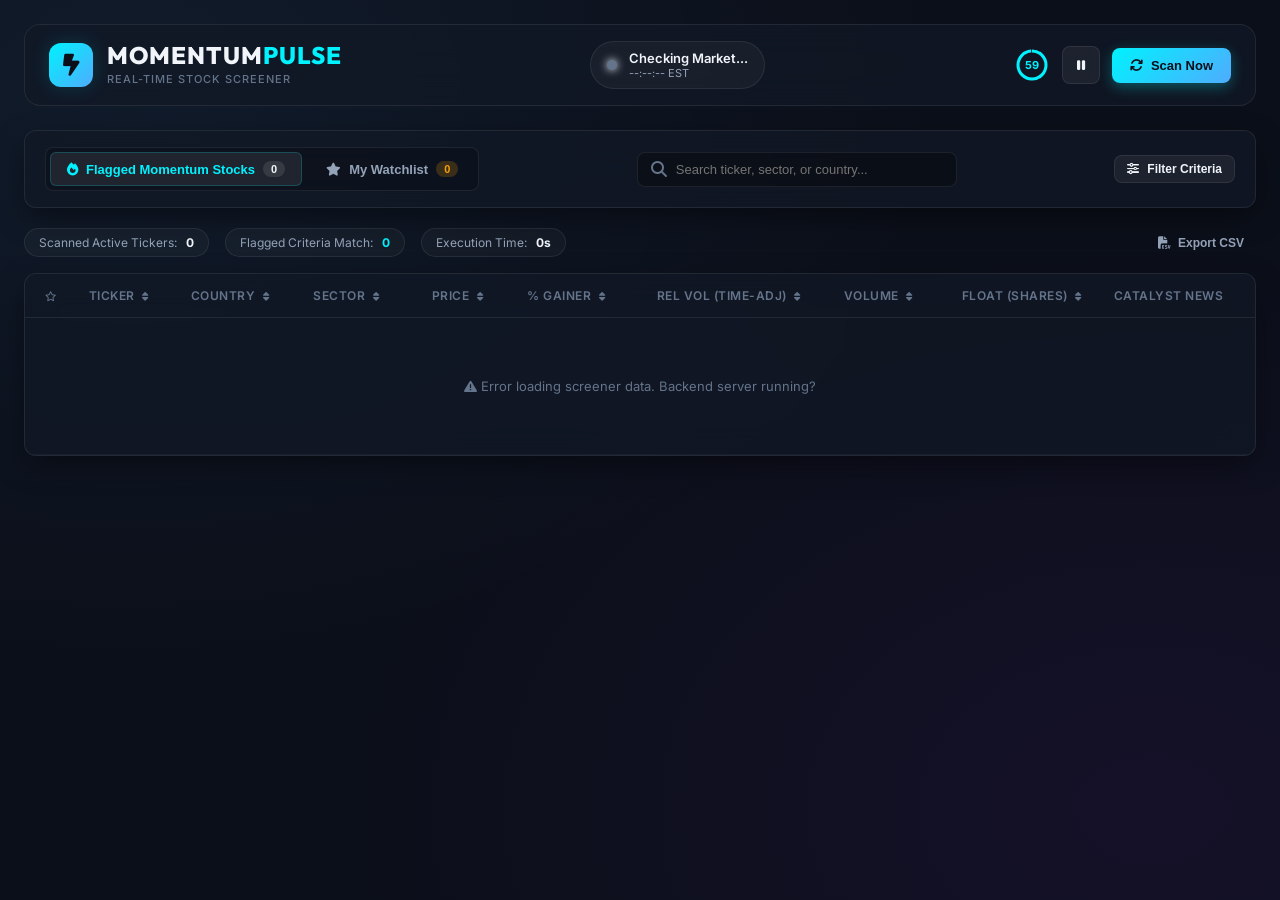
==== static/index.html @ f9d325ed "Add complete static UI files to repository" ====
<!DOCTYPE html>
<html lang="en">
<head>
    <meta charset="UTF-8">
    <meta name="viewport" content="width=device-width, initial-scale=1.0">
    <title>MomentumPulse - Stock Screener</title>
    <link rel="preconnect" href="https://fonts.googleapis.com">
    <link rel="preconnect" href="https://fonts.gstatic.com" crossorigin>
    <link href="https://fonts.googleapis.com/css2?family=Inter:wght@300;400;500;600;700&family=Outfit:wght@500;600;700;800&display=swap" rel="stylesheet">
    <link rel="stylesheet" href="https://cdnjs.cloudflare.com/ajax/libs/font-awesome/6.4.0/css/all.min.css">
    <link rel="stylesheet" href="/static/style.css">
</head>
<body>
    <div class="app-container">
        <header class="top-header">
            <div class="logo-area">
                <div class="logo-icon"><i class="fa-solid fa-bolt-lightning"></i></div>
                <div class="logo-text">
                    <h1>MOMENTUM<span>PULSE</span></h1>
                    <span class="tagline">Real-Time Stock Screener</span>
                </div>
            </div>

            <div class="market-status-card" id="market-status-card">
                <span class="status-indicator-dot" id="status-dot"></span>
                <div class="status-info">
                    <span class="status-label" id="session-name">Checking Market...</span>
                    <span class="status-time" id="est-time">--:--:-- EST</span>
                </div>
            </div>

            <div class="refresh-controls">
                <div class="countdown-container" title="Auto-refreshing every 60 seconds">
                    <div class="progress-ring-box">
                        <svg class="progress-ring" width="36" height="36">
                            <circle class="progress-ring__circle-bg" stroke="rgba(255,255,255,0.1)" stroke-width="3" fill="transparent" r="14" cx="18" cy="18"/>
                            <circle class="progress-ring__circle" id="countdown-circle" stroke="var(--accent-cyan)" stroke-width="3" stroke-dasharray="87.96" stroke-dashoffset="0" fill="transparent" r="14" cx="18" cy="18"/>
                        </svg>
                        <span class="countdown-text" id="countdown-sec">60</span>
                    </div>
                </div>
                <button class="btn btn-icon" id="toggle-autorefresh-btn" title="Pause / Resume Auto Refresh">
                    <i class="fa-solid fa-pause" id="refresh-icon"></i>
                </button>
                <button class="btn btn-primary" id="scan-now-btn">
                    <i class="fa-solid fa-arrows-rotate" id="scan-btn-icon"></i>
                    <span>Scan Now</span>
                </button>
            </div>
        </header>

        <main class="dashboard-main">
            <div class="control-panel glass-card">
                <div class="panel-header">
                    <div class="view-tabs">
                        <button class="tab-btn active" id="tab-screened">
                            <i class="fa-solid fa-fire"></i> Flagged Momentum Stocks
                            <span class="badge" id="screened-count">0</span>
                        </button>
                        <button class="tab-btn" id="tab-watchlist">
                            <i class="fa-solid fa-star"></i> My Watchlist
                            <span class="badge badge-star" id="watchlist-count">0</span>
                        </button>
                    </div>

                    <div class="quick-search-box">
                        <i class="fa-solid fa-magnifying-glass"></i>
                        <input type="text" id="search-input" placeholder="Search ticker, sector, or country...">
                    </div>

                    <button class="btn btn-secondary btn-sm" id="toggle-filters-btn">
                        <i class="fa-solid fa-sliders"></i> Filter Criteria
                    </button>
                </div>

                <div class="filter-drawer hidden" id="filter-drawer">
                    <div class="filter-grid">
                        <div class="filter-group">
                            <label><i class="fa-solid fa-tag"></i> Price Range ($)</label>
                            <div class="input-range-pair">
                                <input type="number" id="min-price" value="1.00" step="0.5" min="0">
                                <span>to</span>
                                <input type="number" id="max-price" value="25.00" step="0.5" min="0">
                            </div>
                        </div>

                        <div class="filter-group">
                            <label><i class="fa-solid fa-chart-line"></i> Time-Adjusted Rel Vol (Min)</label>
                            <div class="slider-val-box">
                                <input type="range" id="min-relvol-range" min="1" max="15" step="0.5" value="4.0">
                                <span class="range-display" id="min-relvol-val">4.0x</span>
                            </div>
                        </div>

                        <div class="filter-group">
                            <label><i class="fa-solid fa-arrow-trend-up"></i> Min % Gainer</label>
                            <div class="slider-val-box">
                                <input type="range" id="min-gain-range" min="1" max="50" step="1" value="5">
                                <span class="range-display" id="min-gain-val">+5%</span>
                            </div>
                        </div>

                        <div class="filter-group">
                            <label><i class="fa-solid fa-cubes"></i> Float Shares (Millions)</label>
                            <div class="input-range-pair">
                                <input type="number" id="min-float" value="5.0" step="1" min="0">
                                <span>to</span>
                                <input type="number" id="max-float" value="25.0" step="1" min="0">
                            </div>
                            <label class="checkbox-label">
                                <input type="checkbox" id="allow-unknown-float" checked> Allow Unknown Float
                            </label>
                        </div>

                        <div class="filter-group">
                            <label><i class="fa-solid fa-industry"></i> Sector</label>
                            <select id="sector-filter">
                                <option value="ALL">All Sectors</option>
                            </select>
                        </div>

                        <div class="filter-group">
                            <label><i class="fa-solid fa-globe"></i> Country</label>
                            <select id="country-filter">
                                <option value="ALL">All Countries</option>
                            </select>
                        </div>
                    </div>
                </div>
            </div>

            <div class="summary-bar">
                <div class="summary-chip">
                    <span class="chip-label">Scanned Active Tickers:</span>
                    <span class="chip-val" id="stat-scanned">0</span>
                </div>
                <div class="summary-chip">
                    <span class="chip-label">Flagged Criteria Match:</span>
                    <span class="chip-val highlight" id="stat-passed">0</span>
                </div>
                <div class="summary-chip">
                    <span class="chip-label">Execution Time:</span>
                    <span class="chip-val" id="stat-time">0s</span>
                </div>
                <div class="summary-chip export-chip">
                    <button class="btn btn-ghost btn-sm" id="export-csv-btn">
                        <i class="fa-solid fa-file-csv"></i> Export CSV
                    </button>
                </div>
            </div>

            <div class="table-container glass-card">
                <table class="data-table" id="screener-table">
                    <thead>
                        <tr>
                            <th class="col-star"><i class="fa-regular fa-star"></i></th>
                            <th class="sortable" data-sort="ticker">Ticker <i class="fa-solid fa-sort"></i></th>
                            <th class="sortable" data-sort="country">Country <i class="fa-solid fa-sort"></i></th>
                            <th class="sortable" data-sort="sector">Sector <i class="fa-solid fa-sort"></i></th>
                            <th class="sortable num-col" data-sort="price">Price <i class="fa-solid fa-sort"></i></th>
                            <th class="sortable num-col" data-sort="active_gain">% Gainer <i class="fa-solid fa-sort"></i></th>
                            <th class="sortable num-col" data-sort="projected_rel_vol">Rel Vol (Time-Adj) <i class="fa-solid fa-sort"></i></th>
                            <th class="sortable num-col" data-sort="volume">Volume <i class="fa-solid fa-sort"></i></th>
                            <th class="sortable num-col" data-sort="float_m">Float (Shares) <i class="fa-solid fa-sort"></i></th>
                            <th class="col-catalyst">Catalyst News</th>
                        </tr>
                    </thead>
                    <tbody id="screener-tbody">
                        <tr>
                            <td colspan="10" class="empty-state">
                                <div class="spinner-box">
                                    <div class="pulse-spinner"></div>
                                    <p>Scanning markets for high-momentum plays...</p>
                                </div>
                            </td>
                        </tr>
                    </tbody>
                </table>
            </div>
        </main>
    </div>

    <div class="modal-backdrop hidden" id="news-modal">
        <div class="modal-card glass-card">
            <div class="modal-header">
                <div class="modal-title-box">
                    <span class="modal-ticker" id="modal-ticker-symbol">TICKER</span>
                    <span class="modal-company" id="modal-company-name">Company Name</span>
                </div>
                <button class="btn-close" id="close-modal-btn"><i class="fa-solid fa-xmark"></i></button>
            </div>
            <div class="modal-body" id="modal-news-content">
            </div>
            <div class="modal-footer">
                <a href="#" target="_blank" class="btn btn-yahoo" id="modal-yahoo-link">
                    <i class="fa-solid fa-arrow-up-right-from-square"></i> Open Master News Page on Yahoo Finance
                </a>
            </div>
        </div>
    </div>

    <script src="/static/app.js"></script>
</body>
</html>
---- static/style.css ----
:root {
    --bg-dark: #0b0f19;
    --bg-card: rgba(18, 24, 38, 0.75);
    --bg-card-hover: rgba(26, 35, 56, 0.85);
    --border-color: rgba(255, 255, 255, 0.08);
    --border-glow: rgba(0, 242, 254, 0.3);
    
    --text-primary: #f1f5f9;
    --text-secondary: #94a3b8;
    --text-muted: #64748b;
    
    --accent-cyan: #00f2fe;
    --accent-blue: #4facfe;
    --accent-violet: #8a2be2;
    --accent-green: #10b981;
    --accent-red: #ef4444;
    --accent-amber: #f59e0b;

    --gradient-brand: linear-gradient(135deg, #00f2fe 0%, #4facfe 100%);
    --gradient-violet: linear-gradient(135deg, #7c3aed 0%, #a855f7 100%);
    --gradient-gain: linear-gradient(135deg, #059669 0%, #10b981 100%);
    --gradient-loss: linear-gradient(135deg, #dc2626 0%, #ef4444 100%);
    
    --radius-sm: 8px;
    --radius-md: 12px;
    --radius-lg: 16px;
    --radius-pill: 9999px;

    --shadow-main: 0 10px 30px -5px rgba(0, 0, 0, 0.5);
    --shadow-glow: 0 0 20px rgba(0, 242, 254, 0.15);
}

* {
    margin: 0;
    padding: 0;
    box-sizing: border-box;
}

body {
    font-family: 'Inter', -apple-system, BlinkMacSystemFont, sans-serif;
    background-color: var(--bg-dark);
    background-image: 
        radial-gradient(at 10% 10%, rgba(79, 172, 254, 0.08) 0px, transparent 50%),
        radial-gradient(at 90% 90%, rgba(138, 43, 226, 0.08) 0px, transparent 50%);
    background-attachment: fixed;
    color: var(--text-primary);
    min-height: 100vh;
    overflow-x: hidden;
}

::-webkit-scrollbar {
    width: 6px;
    height: 6px;
}
::-webkit-scrollbar-track {
    background: rgba(11, 15, 25, 0.5);
}
::-webkit-scrollbar-thumb {
    background: rgba(255, 255, 255, 0.15);
    border-radius: 3px;
}
::-webkit-scrollbar-thumb:hover {
    background: rgba(255, 255, 255, 0.3);
}

.app-container {
    max-width: 1500px;
    margin: 0 auto;
    padding: 24px;
}

.glass-card {
    background: var(--bg-card);
    backdrop-filter: blur(16px);
    -webkit-backdrop-filter: blur(16px);
    border: 1px solid var(--border-color);
    border-radius: var(--radius-md);
    box-shadow: var(--shadow-main);
}

.top-header {
    display: flex;
    justify-content: space-between;
    align-items: center;
    margin-bottom: 24px;
    padding: 16px 24px;
    background: var(--bg-card);
    backdrop-filter: blur(16px);
    border: 1px solid var(--border-color);
    border-radius: var(--radius-lg);
}

.logo-area {
    display: flex;
    align-items: center;
    gap: 14px;
}

.logo-icon {
    width: 44px;
    height: 44px;
    background: var(--gradient-brand);
    border-radius: var(--radius-md);
    display: flex;
    align-items: center;
    justify-content: center;
    font-size: 22px;
    color: #0b0f19;
    box-shadow: var(--shadow-glow);
}

.logo-text h1 {
    font-family: 'Outfit', sans-serif;
    font-size: 24px;
    font-weight: 800;
    letter-spacing: 1px;
    color: var(--text-primary);
    line-height: 1;
}

.logo-text h1 span {
    color: var(--accent-cyan);
}

.tagline {
    font-size: 11px;
    font-weight: 500;
    color: var(--text-muted);
    letter-spacing: 1px;
    text-transform: uppercase;
}

.market-status-card {
    display: flex;
    align-items: center;
    gap: 12px;
    padding: 8px 16px;
    background: rgba(255, 255, 255, 0.04);
    border: 1px solid var(--border-color);
    border-radius: var(--radius-pill);
}

.status-indicator-dot {
    width: 10px;
    height: 10px;
    border-radius: 50%;
    background-color: var(--text-muted);
    box-shadow: 0 0 8px currentColor;
}

.status-indicator-dot.live-green {
    background-color: var(--accent-green);
    color: var(--accent-green);
}

.status-indicator-dot.live-amber {
    background-color: var(--accent-amber);
    color: var(--accent-amber);
}

.status-info {
    display: flex;
    flex-direction: column;
}

.status-label {
    font-size: 13px;
    font-weight: 600;
    color: var(--text-primary);
}

.status-time {
    font-size: 11px;
    color: var(--text-secondary);
}

.refresh-controls {
    display: flex;
    align-items: center;
    gap: 12px;
}

.countdown-container {
    display: flex;
    align-items: center;
}

.progress-ring-box {
    position: relative;
    width: 36px;
    height: 36px;
    display: flex;
    align-items: center;
    justify-content: center;
}

.progress-ring {
    transform: rotate(-90deg);
}

.progress-ring__circle {
    transition: stroke-dashoffset 0.35s linear;
}

.countdown-text {
    position: absolute;
    font-size: 11px;
    font-weight: 700;
    color: var(--accent-cyan);
}

.btn {
    display: inline-flex;
    align-items: center;
    justify-content: center;
    gap: 8px;
    padding: 10px 18px;
    font-size: 13px;
    font-weight: 600;
    border-radius: var(--radius-sm);
    border: none;
    cursor: pointer;
    transition: all 0.2s ease;
}

.btn-primary {
    background: var(--gradient-brand);
    color: #0b0f19;
    box-shadow: 0 4px 14px rgba(0, 242, 254, 0.3);
}

.btn-primary:hover {
    transform: translateY(-1px);
    box-shadow: 0 6px 20px rgba(0, 242, 254, 0.4);
}

.btn-secondary {
    background: rgba(255, 255, 255, 0.06);
    color: var(--text-primary);
    border: 1px solid var(--border-color);
}

.btn-secondary:hover {
    background: rgba(255, 255, 255, 0.1);
    border-color: rgba(255, 255, 255, 0.2);
}

.btn-ghost {
    background: transparent;
    color: var(--text-secondary);
}

.btn-ghost:hover {
    color: var(--text-primary);
    background: rgba(255, 255, 255, 0.05);
}

.btn-icon {
    width: 38px;
    height: 38px;
    padding: 0;
    border-radius: var(--radius-sm);
    background: rgba(255, 255, 255, 0.06);
    color: var(--text-primary);
    border: 1px solid var(--border-color);
}

.btn-icon:hover {
    background: rgba(255, 255, 255, 0.12);
}

.btn-sm {
    padding: 6px 12px;
    font-size: 12px;
}

.control-panel {
    margin-bottom: 20px;
    padding: 16px 20px;
}

.panel-header {
    display: flex;
    justify-content: space-between;
    align-items: center;
    gap: 16px;
    flex-wrap: wrap;
}

.view-tabs {
    display: flex;
    gap: 8px;
    background: rgba(0, 0, 0, 0.2);
    padding: 4px;
    border-radius: var(--radius-sm);
    border: 1px solid var(--border-color);
}

.tab-btn {
    display: flex;
    align-items: center;
    gap: 8px;
    padding: 8px 16px;
    font-size: 13px;
    font-weight: 600;
    color: var(--text-secondary);
    background: transparent;
    border: none;
    border-radius: 6px;
    cursor: pointer;
    transition: all 0.2s ease;
}

.tab-btn:hover {
    color: var(--text-primary);
}

.tab-btn.active {
    background: rgba(255, 255, 255, 0.08);
    color: var(--accent-cyan);
    border: 1px solid rgba(0, 242, 254, 0.2);
}

.badge {
    padding: 2px 8px;
    font-size: 11px;
    font-weight: 700;
    border-radius: var(--radius-pill);
    background: rgba(255, 255, 255, 0.1);
    color: var(--text-primary);
}

.badge-star {
    background: rgba(245, 158, 11, 0.2);
    color: var(--accent-amber);
}

.quick-search-box {
    position: relative;
    flex: 1;
    max-width: 320px;
}

.quick-search-box i {
    position: absolute;
    left: 14px;
    top: 50%;
    transform: translateY(-50%);
    color: var(--text-muted);
}

.quick-search-box input {
    width: 100%;
    padding: 9px 14px 9px 38px;
    font-size: 13px;
    background: rgba(0, 0, 0, 0.3);
    border: 1px solid var(--border-color);
    border-radius: var(--radius-sm);
    color: var(--text-primary);
    outline: none;
    transition: border-color 0.2s;
}

.quick-search-box input:focus {
    border-color: var(--accent-cyan);
}

.filter-drawer {
    margin-top: 16px;
    padding-top: 16px;
    border-top: 1px solid var(--border-color);
    transition: all 0.3s ease;
}

.filter-drawer.hidden {
    display: none;
}

.filter-grid {
    display: grid;
    grid-template-columns: repeat(auto-fit, minmax(200px, 1fr));
    gap: 16px;
}

.filter-group {
    display: flex;
    flex-direction: column;
    gap: 8px;
}

.filter-group label {
    font-size: 12px;
    font-weight: 600;
    color: var(--text-secondary);
    display: flex;
    align-items: center;
    gap: 6px;
}

.input-range-pair {
    display: flex;
    align-items: center;
    gap: 8px;
}

.input-range-pair input {
    width: 100%;
    padding: 6px 10px;
    font-size: 13px;
    background: rgba(0, 0, 0, 0.3);
    border: 1px solid var(--border-color);
    border-radius: var(--radius-sm);
    color: var(--text-primary);
}

.slider-val-box {
    display: flex;
    align-items: center;
    gap: 10px;
}

.slider-val-box input[type="range"] {
    flex: 1;
    accent-color: var(--accent-cyan);
}

.range-display {
    font-size: 13px;
    font-weight: 700;
    color: var(--accent-cyan);
    min-width: 45px;
}

.filter-group select {
    padding: 8px 12px;
    font-size: 13px;
    background: rgba(0, 0, 0, 0.4);
    border: 1px solid var(--border-color);
    border-radius: var(--radius-sm);
    color: var(--text-primary);
    outline: none;
}

.checkbox-label {
    font-size: 11px !important;
    color: var(--text-muted) !important;
    cursor: pointer;
}

.summary-bar {
    display: flex;
    gap: 16px;
    margin-bottom: 16px;
    flex-wrap: wrap;
    align-items: center;
}

.summary-chip {
    padding: 6px 14px;
    background: rgba(255, 255, 255, 0.03);
    border: 1px solid var(--border-color);
    border-radius: var(--radius-pill);
    font-size: 12px;
    color: var(--text-secondary);
}

.chip-val {
    font-weight: 700;
    color: var(--text-primary);
    margin-left: 6px;
}

.chip-val.highlight {
    color: var(--accent-cyan);
}

.export-chip {
    margin-left: auto;
    padding: 0;
    background: transparent;
    border: none;
}

.table-container {
    overflow-x: auto;
}

.data-table {
    width: 100%;
    border-collapse: collapse;
    text-align: left;
}

.data-table th {
    padding: 14px 16px;
    font-size: 12px;
    font-weight: 600;
    color: var(--text-muted);
    text-transform: uppercase;
    letter-spacing: 0.5px;
    border-bottom: 1px solid var(--border-color);
    user-select: none;
}

.data-table th.sortable {
    cursor: pointer;
}

.data-table th.sortable:hover {
    color: var(--accent-cyan);
}

.data-table th i {
    font-size: 10px;
    margin-left: 4px;
}

.data-table td {
    padding: 14px 16px;
    font-size: 13px;
    border-bottom: 1px solid rgba(255, 255, 255, 0.04);
    vertical-align: middle;
}

.data-table tbody tr {
    transition: background 0.15s ease;
}

.data-table tbody tr:hover {
    background: var(--bg-card-hover);
}

.num-col {
    text-align: right;
}

.col-star {
    width: 40px;
    text-align: center;
}

.star-btn {
    background: transparent;
    border: none;
    color: var(--text-muted);
    font-size: 16px;
    cursor: pointer;
    transition: color 0.2s;
}

.star-btn:hover, .star-btn.starred {
    color: var(--accent-amber);
}

.ticker-cell {
    display: flex;
    flex-direction: column;
}

.ticker-link {
    text-decoration: none;
    color: inherit;
    display: inline-flex;
    align-items: center;
    gap: 4px;
    width: fit-content;
}

.ticker-symbol {
    font-family: 'Outfit', sans-serif;
    font-size: 15px;
    font-weight: 800;
    color: var(--text-primary);
    letter-spacing: 0.5px;
    transition: color 0.2s, text-shadow 0.2s;
}

.ticker-icon {
    font-size: 10px;
    color: var(--text-muted);
    transition: color 0.2s, transform 0.2s;
}

.ticker-link:hover .ticker-symbol {
    color: var(--accent-cyan);
    text-shadow: 0 0 10px rgba(0, 242, 254, 0.4);
}

.ticker-link:hover .ticker-icon {
    color: var(--accent-cyan);
    transform: translate(2px, -2px);
}

.company-name {
    font-size: 11px;
    color: var(--text-muted);
    max-width: 180px;
    white-space: nowrap;
    overflow: hidden;
    text-overflow: ellipsis;
}

.price-text {
    font-family: 'Outfit', sans-serif;
    font-weight: 700;
    font-size: 14px;
}

.gain-badge-box {
    display: flex;
    flex-direction: column;
    align-items: flex-end;
    gap: 4px;
}

.gain-badge {
    padding: 3px 8px;
    border-radius: 4px;
    font-family: 'Outfit', sans-serif;
    font-weight: 700;
    font-size: 12px;
    display: inline-flex;
    align-items: center;
    gap: 4px;
}

.gain-badge.positive {
    background: rgba(16, 185, 129, 0.15);
    color: var(--accent-green);
    border: 1px solid rgba(16, 185, 129, 0.3);
}

.gain-session-label {
    font-size: 10px;
    color: var(--text-muted);
    font-weight: 500;
}

.relvol-pill {
    padding: 3px 8px;
    border-radius: 4px;
    font-weight: 700;
    font-size: 12px;
    background: rgba(0, 242, 254, 0.1);
    color: var(--accent-cyan);
    border: 1px solid rgba(0, 242, 254, 0.25);
    display: inline-block;
}

.raw-relvol {
    font-size: 10px;
    color: var(--text-muted);
    display: block;
}

.float-text {
    font-size: 13px;
    font-weight: 600;
}

.float-unknown {
    color: var(--text-muted);
    font-style: italic;
    font-weight: 400;
}

.country-pill {
    display: inline-flex;
    align-items: center;
    gap: 6px;
    padding: 2px 8px;
    border-radius: 4px;
    background: rgba(255, 255, 255, 0.05);
    font-size: 12px;
    color: var(--text-secondary);
}

.sector-text {
    font-size: 12px;
    color: var(--text-secondary);
}

.btn-catalyst {
    padding: 5px 10px;
    font-size: 11px;
    font-weight: 600;
    background: rgba(138, 43, 226, 0.15);
    color: var(--accent-violet);
    border: 1px solid rgba(138, 43, 226, 0.3);
    border-radius: var(--radius-sm);
    cursor: pointer;
    transition: all 0.2s;
}

.btn-catalyst:hover {
    background: rgba(138, 43, 226, 0.3);
    color: #fff;
    box-shadow: 0 0 12px rgba(138, 43, 226, 0.4);
}

.empty-state {
    text-align: center;
    padding: 60px 20px !important;
    color: var(--text-muted);
}

.spinner-box {
    display: flex;
    flex-direction: column;
    align-items: center;
    gap: 16px;
}

.pulse-spinner {
    width: 40px;
    height: 40px;
    border: 3px solid rgba(0, 242, 254, 0.2);
    border-top-color: var(--accent-cyan);
    border-radius: 50%;
    animation: spin 1s infinite linear;
}

@keyframes spin {
    to { transform: rotate(360deg); }
}

.modal-backdrop {
    position: fixed;
    top: 0;
    left: 0;
    width: 100vw;
    height: 100vh;
    background: rgba(0, 0, 0, 0.7);
    backdrop-filter: blur(8px);
    display: flex;
    align-items: center;
    justify-content: center;
    z-index: 1000;
    opacity: 1;
    transition: opacity 0.2s;
}

.modal-backdrop.hidden {
    display: none;
    opacity: 0;
}

.modal-card {
    width: 90%;
    max-width: 650px;
    max-height: 85vh;
    display: flex;
    flex-direction: column;
    border: 1px solid rgba(255, 255, 255, 0.15);
    box-shadow: 0 20px 50px rgba(0, 0, 0, 0.8);
}

.modal-header {
    display: flex;
    justify-content: space-between;
    align-items: center;
    padding: 20px 24px;
    border-bottom: 1px solid var(--border-color);
}

.modal-title-box {
    display: flex;
    align-items: baseline;
    gap: 12px;
}

.modal-ticker {
    font-family: 'Outfit', sans-serif;
    font-size: 22px;
    font-weight: 800;
    color: var(--accent-cyan);
}

.modal-company {
    font-size: 14px;
    color: var(--text-secondary);
}

.btn-close {
    background: transparent;
    border: none;
    color: var(--text-muted);
    font-size: 20px;
    cursor: pointer;
}

.btn-close:hover {
    color: var(--text-primary);
}

.modal-body {
    padding: 20px 24px;
    overflow-y: auto;
    display: flex;
    flex-direction: column;
    gap: 14px;
}

.news-item {
    padding: 14px;
    background: rgba(255, 255, 255, 0.03);
    border: 1px solid var(--border-color);
    border-radius: var(--radius-sm);
    display: flex;
    flex-direction: column;
    gap: 6px;
    transition: border-color 0.2s;
}

.news-item:hover {
    border-color: rgba(0, 242, 254, 0.3);
}

.news-title {
    font-size: 14px;
    font-weight: 600;
    color: var(--text-primary);
    text-decoration: none;
    line-height: 1.4;
}

.news-title:hover {
    color: var(--accent-cyan);
}

.news-meta {
    display: flex;
    justify-content: space-between;
    font-size: 11px;
    color: var(--text-muted);
}

.modal-footer {
    padding: 16px 24px;
    border-top: 1px solid var(--border-color);
    display: flex;
    justify-content: flex-end;
}

.btn-yahoo {
    background: #6001d2;
    color: #fff;
    text-decoration: none;
    padding: 10px 18px;
    border-radius: var(--radius-sm);
    font-size: 12px;
    font-weight: 600;
}

.btn-yahoo:hover {
    background: #7109ee;
}
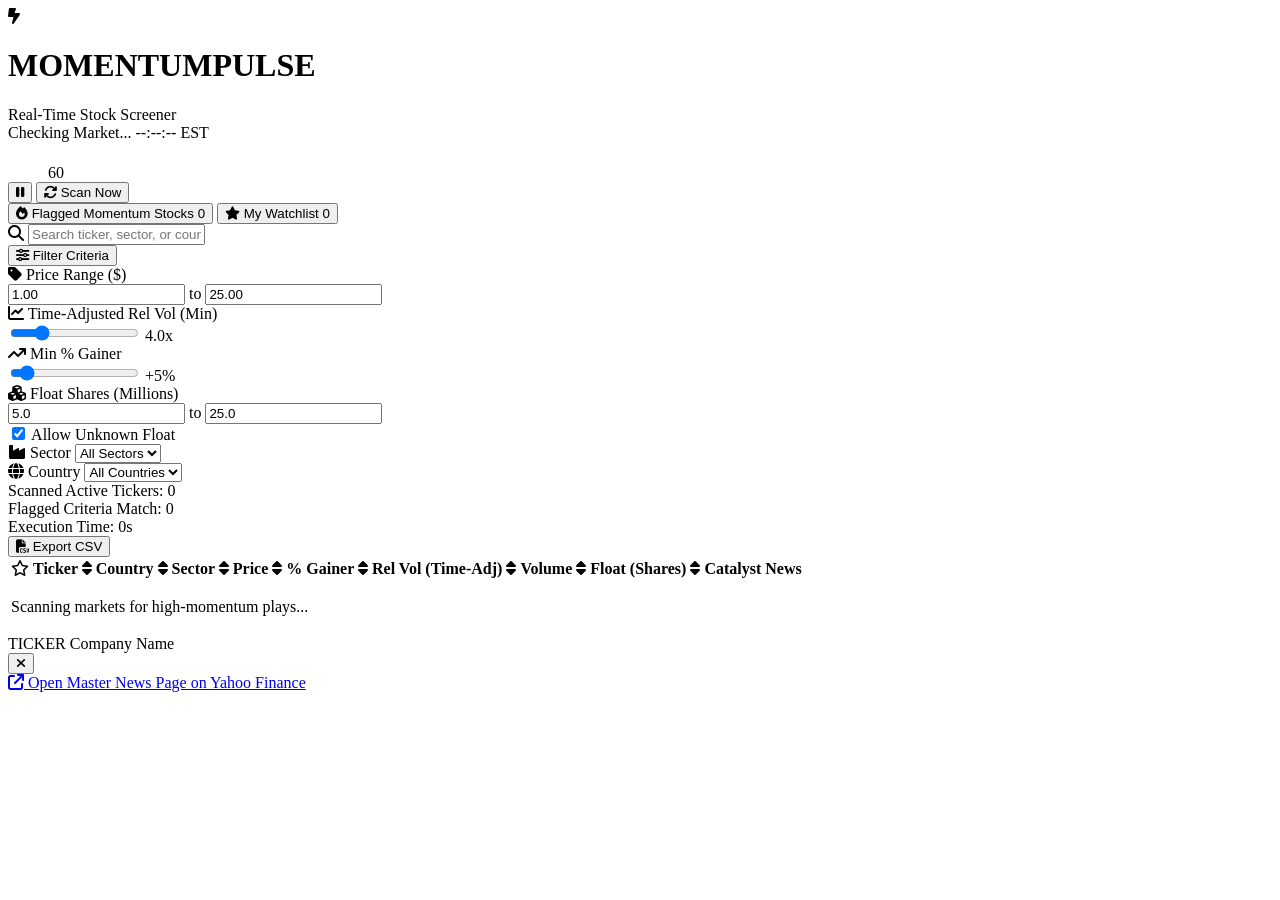
==== commit caa03b4b: "Fix CSS stylesheet link resolution in index.html for local server" ====
--- a/static/index.html
+++ b/static/index.html
@@ -4,14 +4,17 @@
     <meta charset="UTF-8">
     <meta name="viewport" content="width=device-width, initial-scale=1.0">
     <title>MomentumPulse - Stock Screener</title>
+    <!-- Google Fonts: Outfit & Inter -->
     <link rel="preconnect" href="https://fonts.googleapis.com">
     <link rel="preconnect" href="https://fonts.gstatic.com" crossorigin>
     <link href="https://fonts.googleapis.com/css2?family=Inter:wght@300;400;500;600;700&family=Outfit:wght@500;600;700;800&display=swap" rel="stylesheet">
+    <!-- FontAwesome for crisp modern icons -->
     <link rel="stylesheet" href="https://cdnjs.cloudflare.com/ajax/libs/font-awesome/6.4.0/css/all.min.css">
-    <link rel="stylesheet" href="/static/style.css">
+    <link rel="stylesheet" href="/style.css">
 </head>
 <body>
     <div class="app-container">
+        <!-- Top Navigation / Header -->
         <header class="top-header">
             <div class="logo-area">
                 <div class="logo-icon"><i class="fa-solid fa-bolt-lightning"></i></div>
@@ -21,6 +24,7 @@
                 </div>
             </div>
 
+            <!-- Market Status Badge -->
             <div class="market-status-card" id="market-status-card">
                 <span class="status-indicator-dot" id="status-dot"></span>
                 <div class="status-info">
@@ -29,6 +33,7 @@
                 </div>
             </div>
 
+            <!-- Auto-Refresh & Action Controls -->
             <div class="refresh-controls">
                 <div class="countdown-container" title="Auto-refreshing every 60 seconds">
                     <div class="progress-ring-box">
@@ -49,7 +54,9 @@
             </div>
         </header>
 
+        <!-- Main Dashboard Container -->
         <main class="dashboard-main">
+            <!-- Filter Bar & View Tabs -->
             <div class="control-panel glass-card">
                 <div class="panel-header">
                     <div class="view-tabs">
@@ -73,6 +80,7 @@
                     </button>
                 </div>
 
+                <!-- Expandable Filter Options -->
                 <div class="filter-drawer hidden" id="filter-drawer">
                     <div class="filter-grid">
                         <div class="filter-group">
@@ -129,6 +137,7 @@
                 </div>
             </div>
 
+            <!-- Stats Bar -->
             <div class="summary-bar">
                 <div class="summary-chip">
                     <span class="chip-label">Scanned Active Tickers:</span>
@@ -149,6 +158,7 @@
                 </div>
             </div>
 
+            <!-- Main Data Table Glass Container -->
             <div class="table-container glass-card">
                 <table class="data-table" id="screener-table">
                     <thead>
@@ -180,6 +190,7 @@
         </main>
     </div>
 
+    <!-- Catalyst News Drawer / Modal -->
     <div class="modal-backdrop hidden" id="news-modal">
         <div class="modal-card glass-card">
             <div class="modal-header">
@@ -190,6 +201,7 @@
                 <button class="btn-close" id="close-modal-btn"><i class="fa-solid fa-xmark"></i></button>
             </div>
             <div class="modal-body" id="modal-news-content">
+                <!-- Dynamic news list rendered here -->
             </div>
             <div class="modal-footer">
                 <a href="#" target="_blank" class="btn btn-yahoo" id="modal-yahoo-link">
@@ -199,6 +211,6 @@
         </div>
     </div>
 
-    <script src="/static/app.js"></script>
+    <script src="/app.js"></script>
 </body>
 </html>
